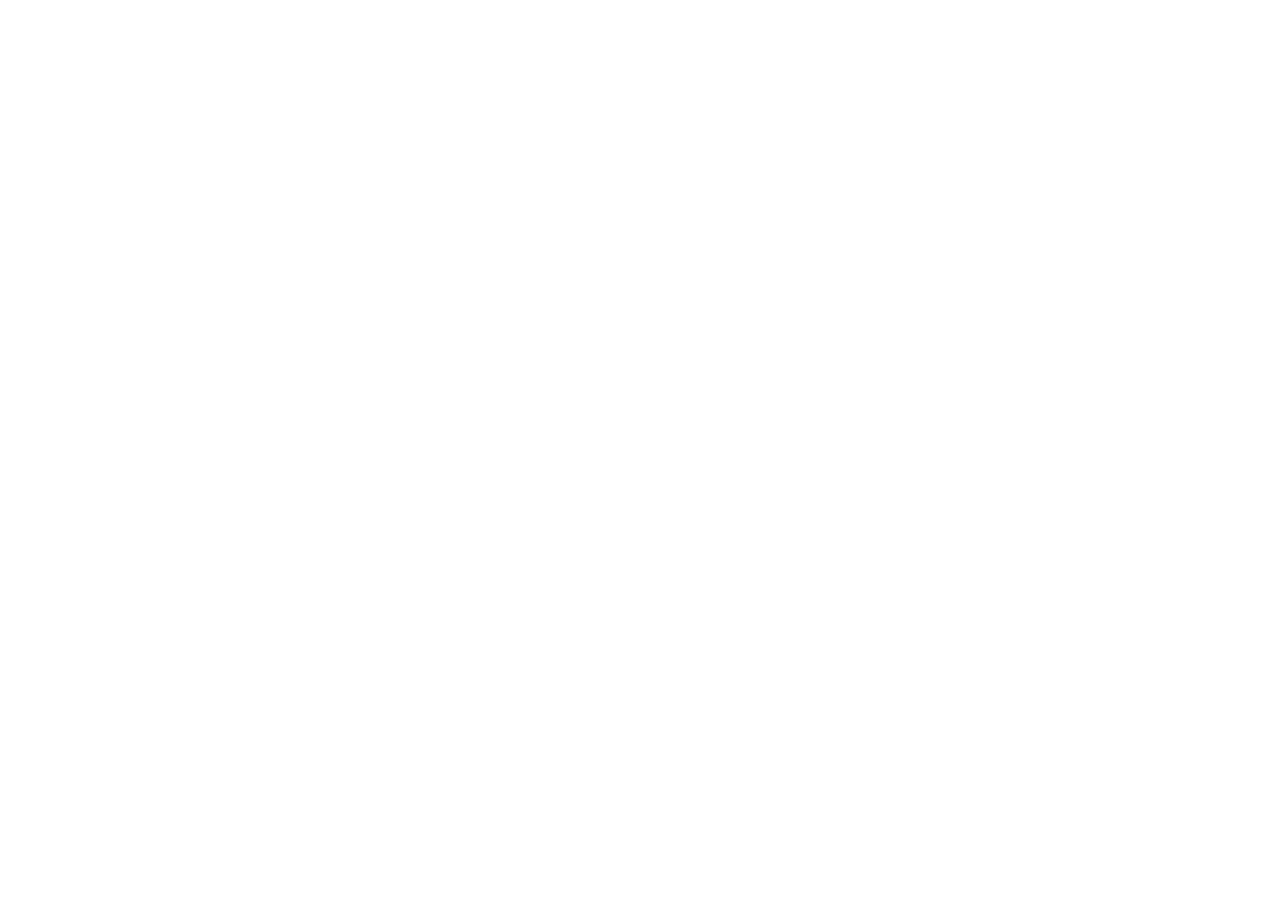
==== index.html @ a1fcb238 "setup html" ====
<!DOCTYPE html>
<html lang="en">
<head>
    <meta charset="UTF-8">
    <meta name="viewport" content="width=device-width, initial-scale=1.0">
    <meta http-equiv="X-UA-Compatible" content="ie=edge">
    <title>Document</title>
    <script src="https://ajax.googleapis.com/ajax/libs/jquery/3.2.1/jquery.min.js"></script>
    <!-- Latest compiled and minified CSS -->
    <link rel="stylesheet" href="https://maxcdn.bootstrapcdn.com/bootstrap/3.3.7/css/bootstrap.min.css" integrity="sha384-BVYiiSIFeK1dGmJRAkycuHAHRg32OmUcww7on3RYdg4Va+PmSTsz/K68vbdEjh4u"
        crossorigin="anonymous">

    <!-- Optional theme -->
    <link rel="stylesheet" href="https://maxcdn.bootstrapcdn.com/bootstrap/3.3.7/css/bootstrap-theme.min.css" integrity="sha384-rHyoN1iRsVXV4nD0JutlnGaslCJuC7uwjduW9SVrLvRYooPp2bWYgmgJQIXwl/Sp"
        crossorigin="anonymous">

    <!-- Latest compiled and minified JavaScript -->
    <script src="https://maxcdn.bootstrapcdn.com/bootstrap/3.3.7/js/bootstrap.min.js" integrity="sha384-Tc5IQib027qvyjSMfHjOMaLkfuWVxZxUPnCJA7l2mCWNIpG9mGCD8wGNIcPD7Txa"
        crossorigin="anonymous"></script>
    <link rel="stylesheet" href="style.css" class="css">
    <script src="main.js"></script>
</head>
<body>
    
</body>
</html>
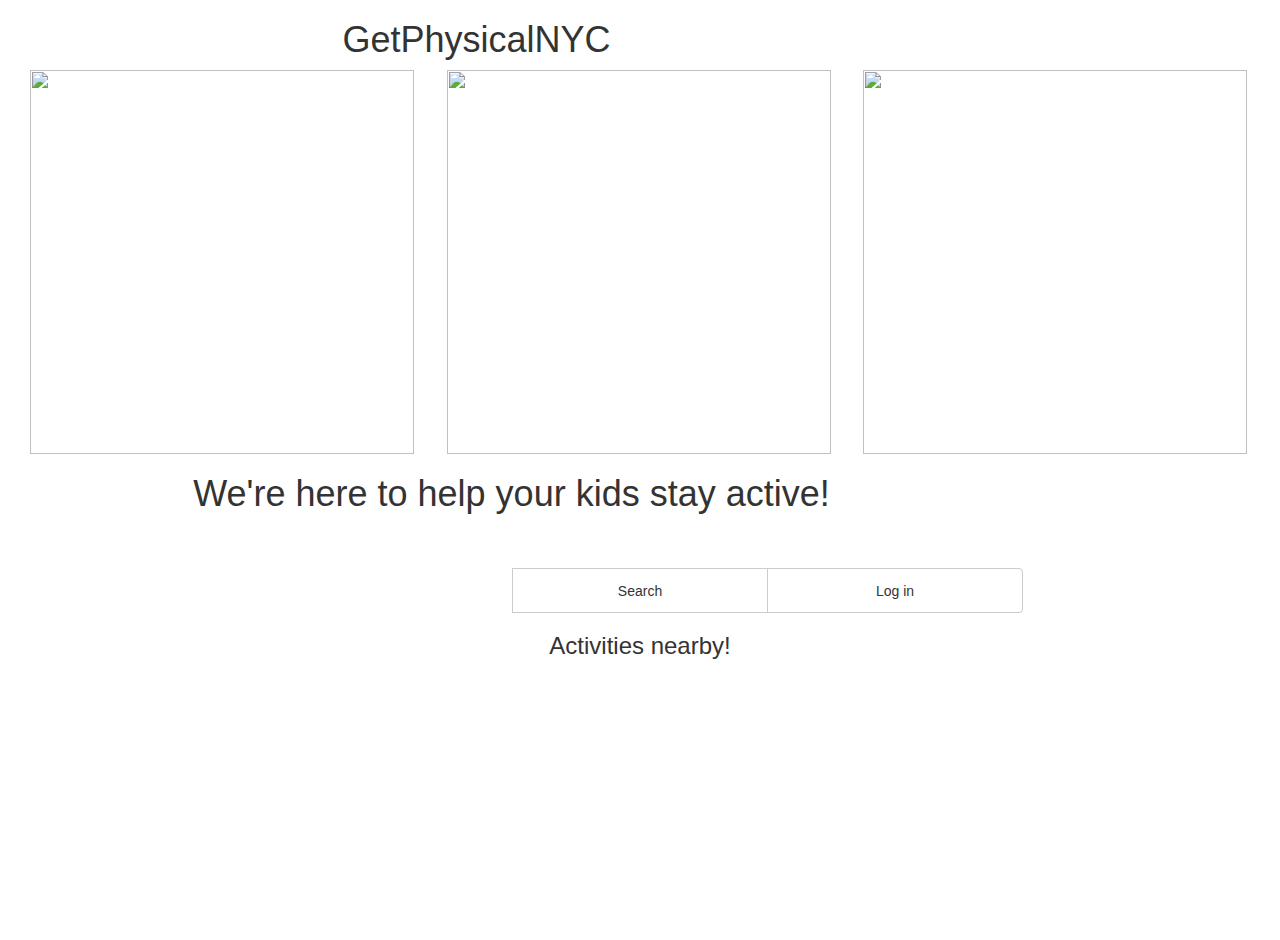
==== commit 4b44c063: "added firebase for marker storage and display" ====
--- a/index.html
+++ b/index.html
@@ -19,8 +19,55 @@
         crossorigin="anonymous"></script>
     <link rel="stylesheet" href="style.css" class="css">
     <script src="main.js"></script>
+    <script src="https://www.gstatic.com/firebasejs/4.2.0/firebase.js"></script>
+    <script>
+        // Initialize Firebase
+        var config = {
+            apiKey: "AIzaSyCZWTWN9DDFF_9poC36dDNUstrD4f2YjQI",
+            authDomain: "demoday-176819.firebaseapp.com",
+            databaseURL: "https://demoday-176819.firebaseio.com",
+            projectId: "demoday-176819",
+            storageBucket: "",
+            messagingSenderId: "373159785532"
+        };
+        firebase.initializeApp(config);
+
+    </script>
+    <script src="database.js"></script> 
+<!-- AIzaSyAurYWc0cqjmArChFlYLsOw7dfoPmx9c3Y -->
 </head>
 <body>
-    
+    <div class="container-fluid">
+        <div class="row-fluid no-responsive">
+            <div class="col-md-3"></div><!-- end empty spacing column -->
+            <div class="col-md-6">
+                <h1>GetPhysicalNYC</h1>
+            </div><!-- end title column -->
+            <div class="col-md-3"></div><!-- end empty spacing column -->
+        </div><!-- end heading row -->
+        <div class="row-fluid no-responsive">
+            <div id= 'image1' class="col-md-4 col-xs-4">
+                <a href="https://placeholder.com"><img class ='img-responsive placeholder'src="http://via.placeholder.com/350x150"></a> 
+            </div><!-- end image1 column -->
+            <div id= 'image1' class="col-md-4 col-xs-4">
+                <a href="https://placeholder.com"><img class ='img-responsive placeholder'src="http://via.placeholder.com/350x150"></a>
+            </div><!-- end image2 column -->
+            <div id= 'image1' class="col-md-4 col-xs-4">
+                <a href="https://placeholder.com"><img class ='img-responsive placeholder'src="http://via.placeholder.com/350x150"></a>
+            </div><!-- end image3 column -->
+        </div><!-- end image row -->
+        
+        <div class="row">   
+            <div class="btn-group">
+                <h1 class='centertext'>We're here to help your kids stay active!</h1>
+                <button id='search'type="button"class="btn btn-default splashbtn search">Search</button>
+                <button id='login' class="btn btn-default splashbtn login">Log in</button>
+            </div><!-- end button group -->
+        </div><!-- end button row -->
+        <h3 class='centertext'>Activities nearby!</h3>
+        
+    </div><!-- end text container -->
+    <div id="map"></div>
+    <script async defer src="https://maps.googleapis.com/maps/api/js?key=AIzaSyCsIHdanobFkeL0T5fvg86bb8YKwcaPqQM&callback=initMap"></script>  
 </body>
 </html>--- a/style.css
+++ b/style.css
@@ -0,0 +1,145 @@
+.placeholder{
+    height: 30vw;
+    width: 30vw;
+}
+.col-md-3{
+    /* background-color:green; */
+}
+.col-md-6{
+    /* background-color: red; */
+}
+/* .col-md-4{ */
+    /* width: 33vw; */
+    /* background-color: blue; */
+/* } */
+/* .row{ */
+    /* display:inline-block; */
+/* } */
+/* @media (max-width: 900px){
+    .col-md-4{
+        margin-left: 25vw;
+    }
+} */
+
+
+.btn{
+    /* background: white;height: 5vh;width: 20vw;margin-left: 40vw; */
+}
+p{
+    /* text-align: center; */
+}
+.btn{
+    /* margin-top: 5vh; */
+}
+.profilepic{
+    height: 25vw;
+    width: 50vw;
+    margin-top: 20vh;
+}
+.splashbtn{
+    background: white;
+    height: 5vh;
+    width: 20vw;
+    margin-left: 40vw;
+    margin-top: 5vh;
+}
+#map {
+    height: 30vh;
+    width: 90vw;
+    margin-left: 5vw;
+}
+.centertext{
+    text-align:center;
+}
+.loginput{
+    text-align:center;
+    width: 75vw;
+    margin-left: 12.5vw;
+    margin-top: 5vh;
+}
+.btngrplogin{
+    margin-bottom: -49vh;
+    margin-left: 25vw; 
+}
+.loginbtn{
+    margin-top: 5vh;
+    margin-left: 5vw;
+    background: white;
+}
+.jumbosignin{
+    background-color:white;
+}
+.signinpic{
+    height:20vh;
+    width:27vh;
+}
+.containersign{
+    margin:0px;
+}
+.divoffsignin{
+    margin:30px
+}
+.whitebtn{
+    background-color: white
+}
+.imgdivsignin{
+    margin: 0 auto;
+    height: 20vw;
+    width:16vw;
+}
+.calendersignin{
+    height:20vw;
+    width:16vw;
+}
+.inputsearch{
+    margin-left:5vw;
+    margin-right:5vw;
+}
+.searchform{
+    margin-left: 0vw;
+    text-align:center;
+}
+.searchcenterbtn{
+    margin:0 auto;
+}
+.formsubmitpage{
+    margin-top: 10vh;
+}
+.centerrow{
+    width: 50vw;
+    margin: 0 auto;
+    margin-top:5vh;
+}
+.centeraddress{
+    width: 75vw;
+    margin: 0 auto;
+    margin-top:5vh;
+}
+.submitbtn{
+    margin: 0 auto;
+    width: 40vh;
+    margin-top:5vh;
+    background:white;
+}
+.btnhome{
+    margin:0px;
+}
+.btnhome2{
+    margin:30px;
+}
+.caldiv{
+    margin: 0 auto;
+    height: 20vw;
+    width:16vw;
+}
+.calpic{
+    height:20vw;
+    width:16vw;
+}
+.rowsubmit{
+    width: 33vw;
+    margin: 0 auto;
+}
+.name{
+    font-size: 1px;
+}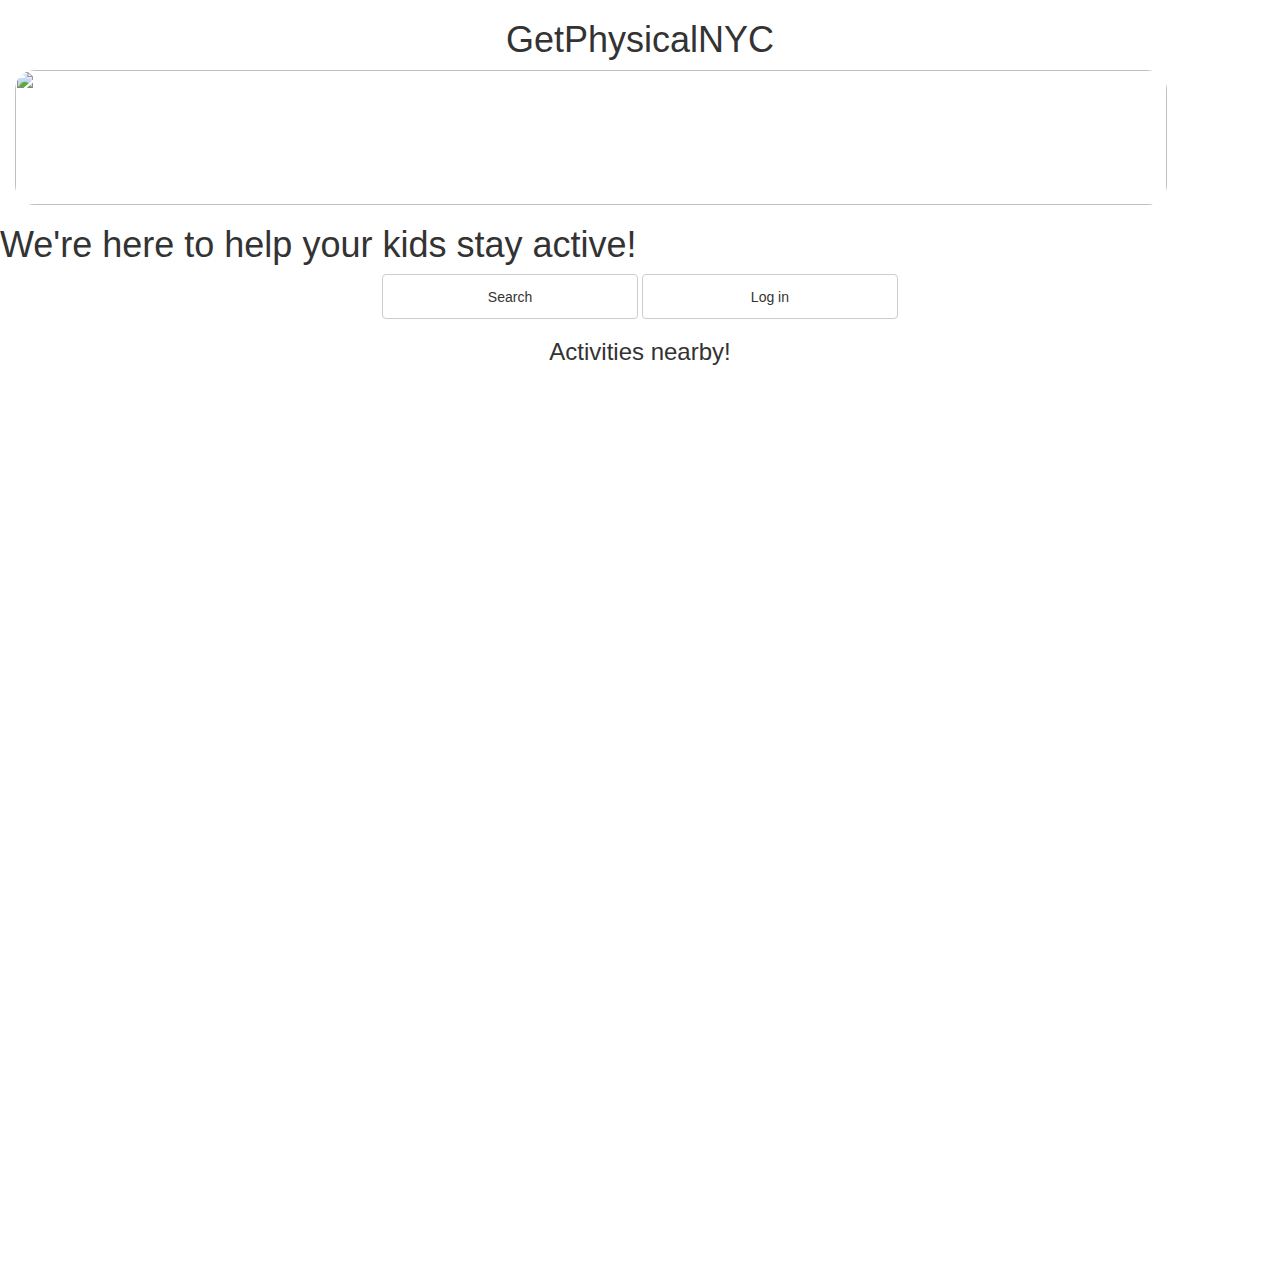
==== commit 776a79a4: "final changes to styling" ====
--- a/index.html
+++ b/index.html
@@ -46,24 +46,20 @@
             <div class="col-md-3"></div><!-- end empty spacing column -->
         </div><!-- end heading row -->
         <div class="row-fluid no-responsive">
-            <div id= 'image1' class="col-md-4 col-xs-4">
-                <a href="https://placeholder.com"><img class ='img-responsive placeholder'src="http://via.placeholder.com/350x150"></a> 
-            </div><!-- end image1 column -->
-            <div id= 'image1' class="col-md-4 col-xs-4">
-                <a href="https://placeholder.com"><img class ='img-responsive placeholder'src="http://via.placeholder.com/350x150"></a>
-            </div><!-- end image2 column -->
-            <div id= 'image1' class="col-md-4 col-xs-4">
-                <a href="https://placeholder.com"><img class ='img-responsive placeholder'src="http://via.placeholder.com/350x150"></a>
-            </div><!-- end image3 column -->
+                <img id='central'src="https://cdn.getyourguide.com/niwziy2l9cvz/5JSSLGxfr20CKcMAmOsgkO/ce19708db33c0921940d8077a7da0a46/new-york-central-park-1500x850__2_.jpg" alt="">
         </div><!-- end image row -->
         
-        <div class="row">   
+        <div class="row">
             <div class="btn-group">
                 <h1 class='centertext'>We're here to help your kids stay active!</h1>
-                <button id='search'type="button"class="btn btn-default splashbtn search">Search</button>
+            </div>
+            <div class="row" id="searchLog">
+                <button id='search' type="button" class="btn btn-default splashbtn search">Search</button>
                 <button id='login' class="btn btn-default splashbtn login">Log in</button>
-            </div><!-- end button group -->
-        </div><!-- end button row -->
+            </div>
+            <!-- end button group -->
+        </div>
+        <!-- end button row -->
         <h3 class='centertext'>Activities nearby!</h3>
         
     </div><!-- end text container -->
--- a/style.css
+++ b/style.css
@@ -20,9 +20,8 @@
         margin-left: 25vw;
     }
 } */
-
-
 .btn{
+    opacity: 1;
     /* background: white;height: 5vh;width: 20vw;margin-left: 40vw; */
 }
 p{
@@ -136,10 +135,57 @@
     height:20vw;
     width:16vw;
 }
-.rowsubmit{
+.rowsubmit{ 
     width: 33vw;
     margin: 0 auto;
 }
-.name{
-    font-size: 1px;
+.input-group{
+    padding: 30px;
+}
+#central{
+    border-radius: 20px;
+    width: 90vw;
+    height: 15vh;
+}
+.SignIn{
+    margin: 10px;
+}
+.btn-group{
+text-align: center;
+}
+#searchLog
+{
+    margin: 0 auto;
+    text-align: center;
+}
+#search
+{
+    margin: 0 auto;
+}
+ #login
+{
+    margin: 0 auto;
+} 
+#jumboWelcome{
+    background-color: transparent;
+    text-align: center;
+    margin: 0 auto;
+    padding: 5px;
+}
+.event-sub{
+    background-color:palegoldenrod
+}
+.col-md-6{
+    text-align: center;
+}
+#map{
+    padding: 20px;
+    height: 70vw;
+    width: 90vw; 
+}
+#submit{
+    /* opacity: 0; */
+}
+.subbtn{
+    opacity: 1;
 }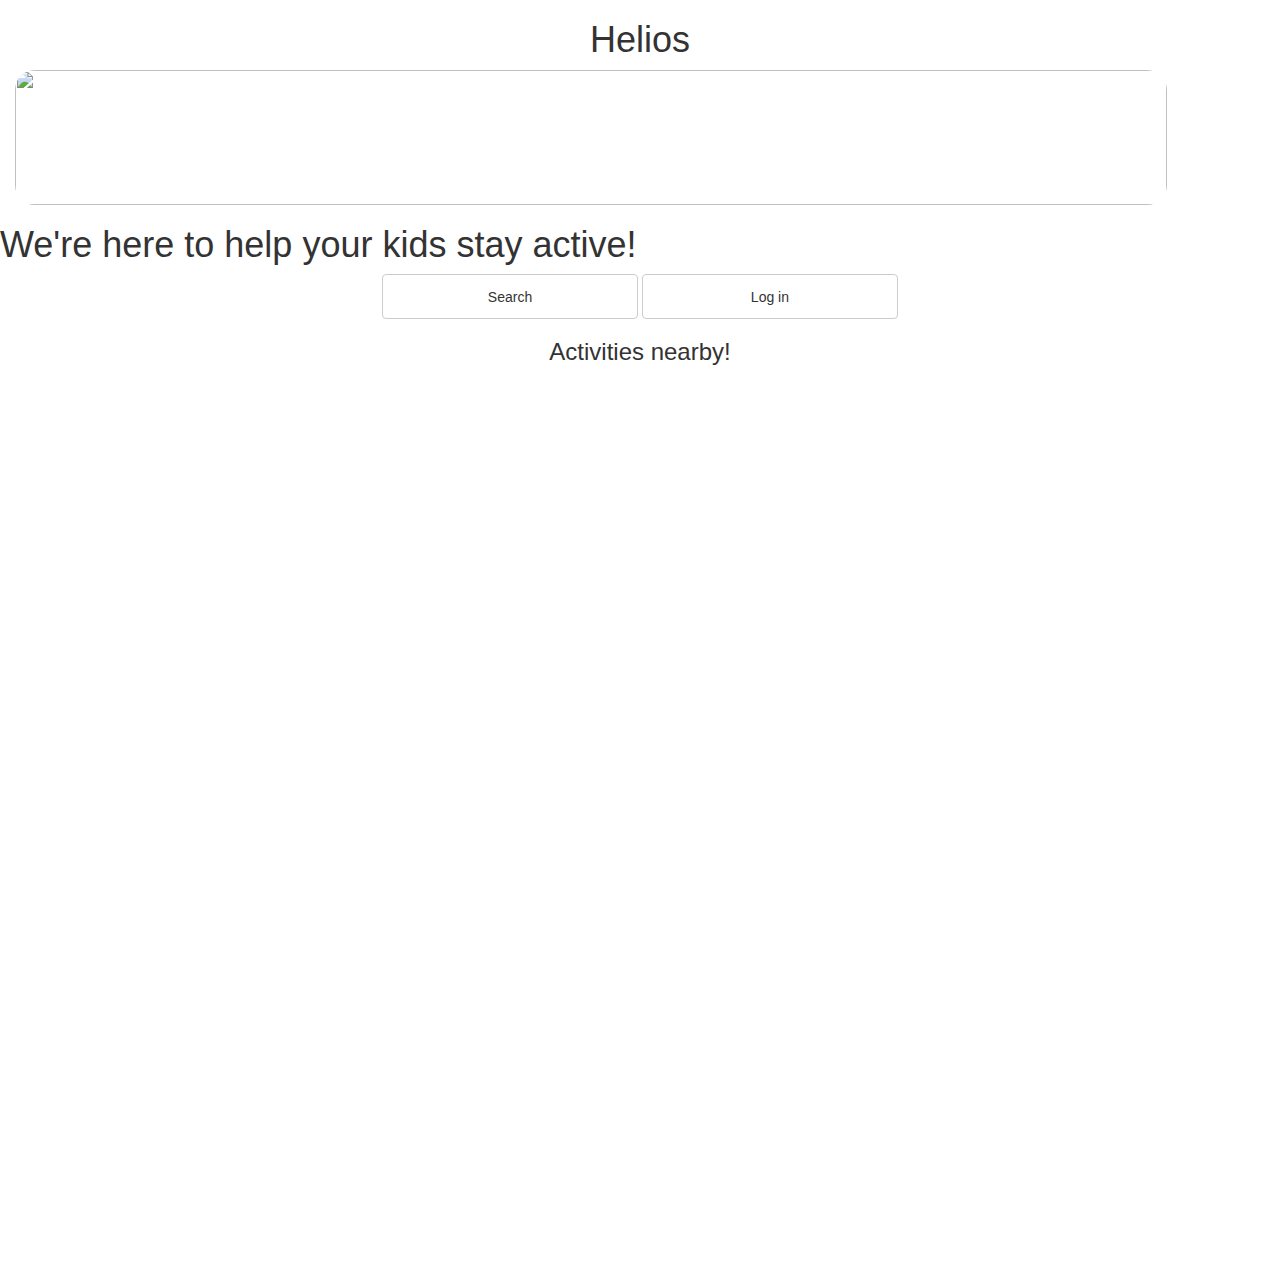
==== commit 49523864: "changed heading to Helios" ====
--- a/index.html
+++ b/index.html
@@ -41,7 +41,7 @@
         <div class="row-fluid no-responsive">
             <div class="col-md-3"></div><!-- end empty spacing column -->
             <div class="col-md-6">
-                <h1>GetPhysicalNYC</h1>
+                <h1>Helios</h1>
             </div><!-- end title column -->
             <div class="col-md-3"></div><!-- end empty spacing column -->
         </div><!-- end heading row -->
